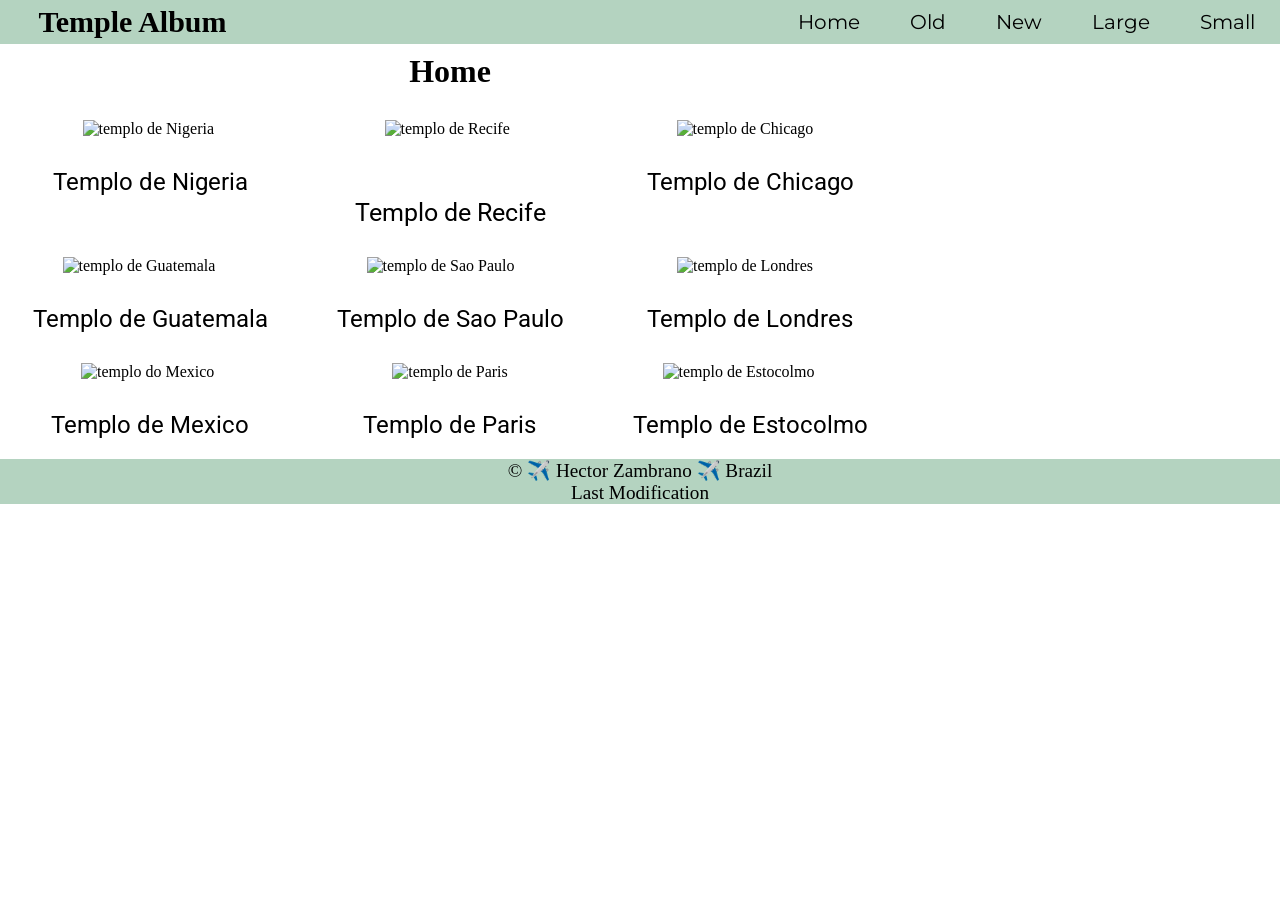
==== temples.html @ 799e68d9 "sds" ====
<!DOCTYPE html>
<html lang="en">

<head>
  <meta charset="UTF-8">
  <meta name="viewport" content="width=device-width, initial-scale=1.0">
  <meta name="description" content="Temples responsive">
  <meta name="author" content="Hector Zambrano">
  <title>Temples</title>
  <link rel="stylesheet" href="./week2/styles/temples.css">
  <link rel="stylesheet" href="./week2/styles/temples-large.css">
</head>

<body>
  <header>
    <h1 id="titulo"> Temple Album</h1>
    <button id="apagar">❎</button>
    <button id="burguer"></button>
    <nav class="menu">
      <a class="hover" href="">Home</a>
      <a class="hover" href=""> Old</a>
      <a class="hover" href=""> New</a>
      <a href="">Large</a>
      <a href="">Small</a>
    </nav>
  </header>
  <main>
    <h1 class="home">Home</h1>
    <figure><img src="./week2/images/aba-nigeria-temple-lds-1636397-wallpaper.jpg" alt="templo de Nigeria">
      <p class="nome">Templo de Nigeria</p>
    </figure>
    <figure><img src="./week2/images/recife.jpg" alt="templo de Recife">
      <p class="nomes">Templo de Recife</p>
    </figure>
    <figure><img src="./week2/images/chicago_illinois_temple.webp" alt="templo de Chicago">
      <p class="nome">Templo de Chicago</p>
    </figure>
    <figure><img src="./week2/images/greater_guatemala_city_guatemala_temple_exterior_rendering.webp" alt="templo de Guatemala">
      <p class="nome">Templo de Guatemala</p>
    </figure>
    <figure><img src="./week2/images/saopaulo.webp" alt="templo de Sao Paulo">
      <p class="nome">Templo de Sao Paulo</p>
    </figure>
    <figure><img src="./week2/images/london_england_temple_lds.webp" alt="templo de Londres">
      <p class="nome">Templo de Londres</p>
    </figure>
    <figure><img src="./week2/images/mexico_city_temple_lds.webp" alt="templo do Mexico">
      <p class="nome">Templo de Mexico</p>
    </figure>
    <figure><img src="./week2/images/paris_france_temple_exterior.webp" alt="templo de Paris">
      <p class="nome">Templo de Paris</p>
    </figure>
    <figure><img src="./week2/images/stockholm_sweden_lds_temple.webp" alt="templo de Estocolmo">
      <p class="nome">Templo de Estocolmo</p>
    </figure>
  </main>
  <footer>
    <p> © <span id="mostrarAnoAtual"></span> ✈️ Hector Zambrano ✈️ Brazil</p>
    <p>Last Modification <span id="lasti"></span></p>
  </footer>
  <script src="./week2/scripts/temples.js"></script>
</body>

</html>
---- week2/styles/temples.css ----
@import url("https://fonts.googleapis.com/css2?family=Montserrat:ital,wght@0,100..900;1,100..900&family=Roboto:ital,wght@0,100;0,300;0,400;0,500;0,700;0,900;1,100;1,300;1,400;1,500;1,700;1,900&display=swap");
:root {
  --primary-color: #b4d3c0;
  --secondary-color: #aaa9a9;
  --accent2-color: #1769c7;
  --heading-font: "montserrat", serif;
  --paragraph-font: "roboto", serif;
}
* {
  margin: 0;
  padding: 0;
  box-sizing: border-box;
}
main {
  display: grid;
  grid-template-columns: 1fr;
  max-width: 900px;
  justify-items: center;
}
#apagar {
  border: 0px;
  margin: 0px;
  font-size: 30px;
  background: none;
  color: #be2d2d;
  position: absolute;
  right: 1rem;
  display: none;
}
#burguer {
  font-size: 1.5rem;
  border: 0;
  background: none;
  color: #000;
  position: absolute;
  top: 0.1rem;
  right: 0.5rem;
}
#burguer::before {
  content: "☰";
}

img {
  max-width: 350px;
  max-height: 200px;
  padding: 15px;
}
.nome {
  font-family: var(--paragraph-font);
  text-align: center;
}

.menu {
  display: flex;
  flex-direction: column;
  gap: 5px;
  background-color: var(--primary-color);
  text-align: center;
  padding: 10px;
  display: none;
}

.menu a {
  text-decoration: none;
  font-family: var(--heading-font);
  color: var(--accent2-color);
  font-size: 20px;
}
.hover:hover {
  background-color: #747a81;
}
.home {
  margin: 9px;
  margin-bottom: 0px;
}
#titulo {
  font-size: 25px;
  padding: 5px;
  background-color: var(--primary-color);
  text-align: start;
  color: #000;
  padding-left: 20px;
}
footer {
  background-color: var(--primary-color);
  text-align: center;
}
.nomes {
  font-family: var(--paragraph-font);
  text-align: center;
  font-size: 5px;
}
---- week2/styles/temples-large.css ----
@media (min-width: 37.5rem) {
  main {
    grid-template-columns: 1fr 1fr;
  }
  .home {
    grid-column: 1/3;
    font-size: 1.5rem;
  }
  #burguer,
  #titulo {
    font-size: 2.5rem;
    text-align: center;
    margin: 0;
  }
  .nome {
    font-size: 1.5rem;
  }
  footer {
    font-size: 1.2rem;
    margin-top: 10px;
  }
}
@media (min-width: 45rem) {
  main {
    grid-template-columns: 1fr 1fr 1fr;
    justify-self: center;
  }
  .home {
    grid-column: 1/4;
    font-size: 2rem;
  }

  .nome {
    font-size: 1.5rem;
  }
  footer {
    font-size: 1.2rem;
    margin-top: 20px;
  }
  img {
    max-width: 300px;
    max-height: 200px;
    padding: 30px;
  }
  .menu {
    display: flex;
    flex-direction: row;
    gap: 35px;
    background-color: var(--primary-color);
    justify-content: end;
  }
  .menu a {
    color: black;
    margin-right: 15px;
  }
  header {
    display: grid;
    grid-template-columns: 250px 1fr;
  }
  #burguer {
    display: none;
  }
  #titulo {
    font-size: 30px;
  }
}
.nomes {
  font-size: 25px;
  margin-top: 30px;
}
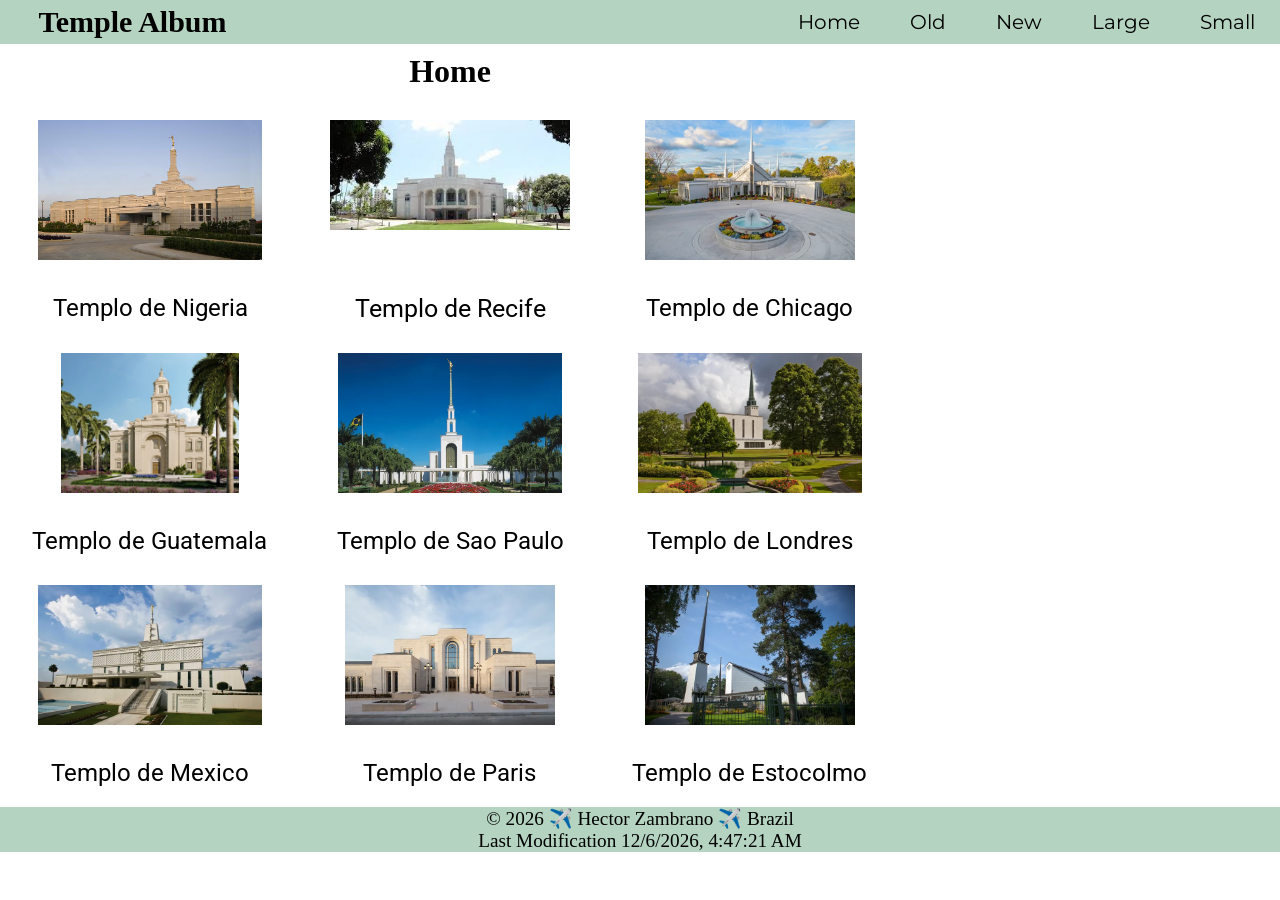
==== commit 371df0f8: "df" ====
--- a/temples.html
+++ b/temples.html
@@ -6,14 +6,14 @@
   <meta name="viewport" content="width=device-width, initial-scale=1.0">
   <meta name="description" content="Temples responsive">
   <meta name="author" content="Hector Zambrano">
-  <title>Temples</title>
-  <link rel="stylesheet" href="./week2/styles/temples.css">
-  <link rel="stylesheet" href="./week2/styles/temples-large.css">
+  <title>Temples Album</title>
+  <link rel="stylesheet" href="./styles/temples.css">
+  <link rel="stylesheet" href="./styles/temples-large.css">
 </head>
 
 <body>
   <header>
-    <h1 id="titulo"> Temple Album</h1>
+    <h2 id="titulo"> Temple Album</h2>
     <button id="apagar">❎</button>
     <button id="burguer"></button>
     <nav class="menu">
@@ -26,39 +26,48 @@
   </header>
   <main>
     <h1 class="home">Home</h1>
-    <figure><img src="./week2/images/aba-nigeria-temple-lds-1636397-wallpaper.jpg" alt="templo de Nigeria">
-      <p class="nome">Templo de Nigeria</p>
+    <figure><img src="./images/nigeria.jpg" alt="templo de Nigeria">
+
+      <figcaption class="nome">Templo de Nigeria</figcaption>
     </figure>
-    <figure><img src="./week2/images/recife.jpg" alt="templo de Recife">
-      <p class="nomes">Templo de Recife</p>
+    <figure><img src="./images/recife.jpg" alt="templo de Recife">
+
+      <figcaption class="nomes">Templo de Recife</figcaption>
     </figure>
-    <figure><img src="./week2/images/chicago_illinois_temple.webp" alt="templo de Chicago">
-      <p class="nome">Templo de Chicago</p>
+    <figure><img src="./images/chicago_illinois_temple.webp" alt="templo de Chicago">
+
+      <figcaption class="nome">Templo de Chicago</figcaption>
     </figure>
-    <figure><img src="./week2/images/greater_guatemala_city_guatemala_temple_exterior_rendering.webp" alt="templo de Guatemala">
-      <p class="nome">Templo de Guatemala</p>
+    <figure><img src="./images/guatemala.webp">
+
+      <figcaption class="nome">Templo de Guatemala</figcaption>
     </figure>
-    <figure><img src="./week2/images/saopaulo.webp" alt="templo de Sao Paulo">
-      <p class="nome">Templo de Sao Paulo</p>
+    <figure><img src="./images/saopaulo.webp" alt="templo de Sao Paulo">
+
+      <figcaption class="nome">Templo de Sao Paulo</figcaption>
     </figure>
-    <figure><img src="./week2/images/london_england_temple_lds.webp" alt="templo de Londres">
-      <p class="nome">Templo de Londres</p>
+    <figure><img src="./images/london_england_temple_lds.webp" alt="templo de Londres">
+
+      <figcaption class="nome">Templo de Londres</figcaption>
     </figure>
-    <figure><img src="./week2/images/mexico_city_temple_lds.webp" alt="templo do Mexico">
-      <p class="nome">Templo de Mexico</p>
+    <figure><img src="./images/mexico_city_temple_lds.webp" alt="templo do Mexico">
+
+      <figcaption class="nome">Templo de Mexico</figcaption>
     </figure>
-    <figure><img src="./week2/images/paris_france_temple_exterior.webp" alt="templo de Paris">
-      <p class="nome">Templo de Paris</p>
+    <figure><img src="./images/paris.webp" alt="templo de Paris">
+
+      <figcaption class="nome">Templo de Paris</figcaption>
     </figure>
-    <figure><img src="./week2/images/stockholm_sweden_lds_temple.webp" alt="templo de Estocolmo">
-      <p class="nome">Templo de Estocolmo</p>
+    <figure><img src="./images/suecia.webp" alt="templo de Estocolmo">
+
+      <figcaption class="nome">Templo de Estocolmo</figcaption>
     </figure>
   </main>
   <footer>
     <p> © <span id="mostrarAnoAtual"></span> ✈️ Hector Zambrano ✈️ Brazil</p>
     <p>Last Modification <span id="lasti"></span></p>
   </footer>
-  <script src="./week2/scripts/temples.js"></script>
+  <script src="./scripts/temples.js"></script>
 </body>
 
 </html>
--- a/styles/temples.css
+++ b/styles/temples.css
@@ -0,0 +1,92 @@
+@import url("https://fonts.googleapis.com/css2?family=Montserrat:ital,wght@0,100..900;1,100..900&family=Roboto:ital,wght@0,100;0,300;0,400;0,500;0,700;0,900;1,100;1,300;1,400;1,500;1,700;1,900&display=swap");
+:root {
+  --primary-color: #b4d3c0;
+  --secondary-color: #aaa9a9;
+  --accent2-color: #1769c7;
+  --heading-font: "montserrat", serif;
+  --paragraph-font: "roboto", serif;
+}
+* {
+  margin: 0;
+  padding: 0;
+  box-sizing: border-box;
+}
+main {
+  display: grid;
+  grid-template-columns: 1fr;
+  max-width: 900px;
+  justify-items: center;
+}
+#apagar {
+  border: 0px;
+  margin: 0px;
+  font-size: 30px;
+  background: none;
+  color: #be2d2d;
+  position: absolute;
+  right: 1rem;
+  display: none;
+}
+#burguer {
+  font-size: 1.5rem;
+  border: 0;
+  background: none;
+  color: #000;
+  position: absolute;
+  top: 0.1rem;
+  right: 0.5rem;
+}
+#burguer::before {
+  content: "☰";
+}
+
+img {
+  max-width: 350px;
+  max-height: 200px;
+  padding: 15px;
+}
+.nome {
+  font-family: var(--paragraph-font);
+  text-align: center;
+}
+
+.menu {
+  display: flex;
+  flex-direction: column;
+  gap: 5px;
+  background-color: var(--primary-color);
+  text-align: center;
+  padding: 10px;
+  display: none;
+}
+
+.menu a {
+  text-decoration: none;
+  font-family: var(--heading-font);
+  color: var(--accent2-color);
+  font-size: 20px;
+}
+.hover:hover {
+  background-color: #747a81;
+}
+.home {
+  margin: 9px;
+  margin-bottom: 0px;
+}
+#titulo {
+  font-size: 25px;
+  padding: 5px;
+  background-color: var(--primary-color);
+  text-align: start;
+  color: #000;
+  padding-left: 20px;
+}
+footer {
+  background-color: var(--primary-color);
+  text-align: center;
+}
+.nomes {
+  font-family: var(--paragraph-font);
+  text-align: center;
+  font-size: 5px;
+}
--- a/styles/temples-large.css
+++ b/styles/temples-large.css
@@ -0,0 +1,70 @@
+@media (min-width: 37.5rem) {
+  main {
+    grid-template-columns: 1fr 1fr;
+  }
+  .home {
+    grid-column: 1/3;
+    font-size: 1.5rem;
+  }
+  #burguer,
+  #titulo {
+    font-size: 2.5rem;
+    text-align: center;
+    margin: 0;
+  }
+  .nome {
+    font-size: 1.5rem;
+  }
+  footer {
+    font-size: 1.2rem;
+    margin-top: 10px;
+  }
+}
+@media (min-width: 45rem) {
+  main {
+    grid-template-columns: 1fr 1fr 1fr;
+    justify-self: center;
+  }
+  .home {
+    grid-column: 1/4;
+    font-size: 2rem;
+  }
+
+  .nome {
+    font-size: 1.5rem;
+  }
+  footer {
+    font-size: 1.2rem;
+    margin-top: 20px;
+  }
+  img {
+    max-width: 300px;
+    max-height: 200px;
+    padding: 30px;
+  }
+  .menu {
+    display: flex;
+    flex-direction: row;
+    gap: 35px;
+    background-color: var(--primary-color);
+    justify-content: end;
+  }
+  .menu a {
+    color: black;
+    margin-right: 15px;
+  }
+  header {
+    display: grid;
+    grid-template-columns: 250px 1fr;
+  }
+  #burguer {
+    display: none;
+  }
+  #titulo {
+    font-size: 30px;
+  }
+}
+.nomes {
+  font-size: 25px;
+  margin-top: 30px;
+}
